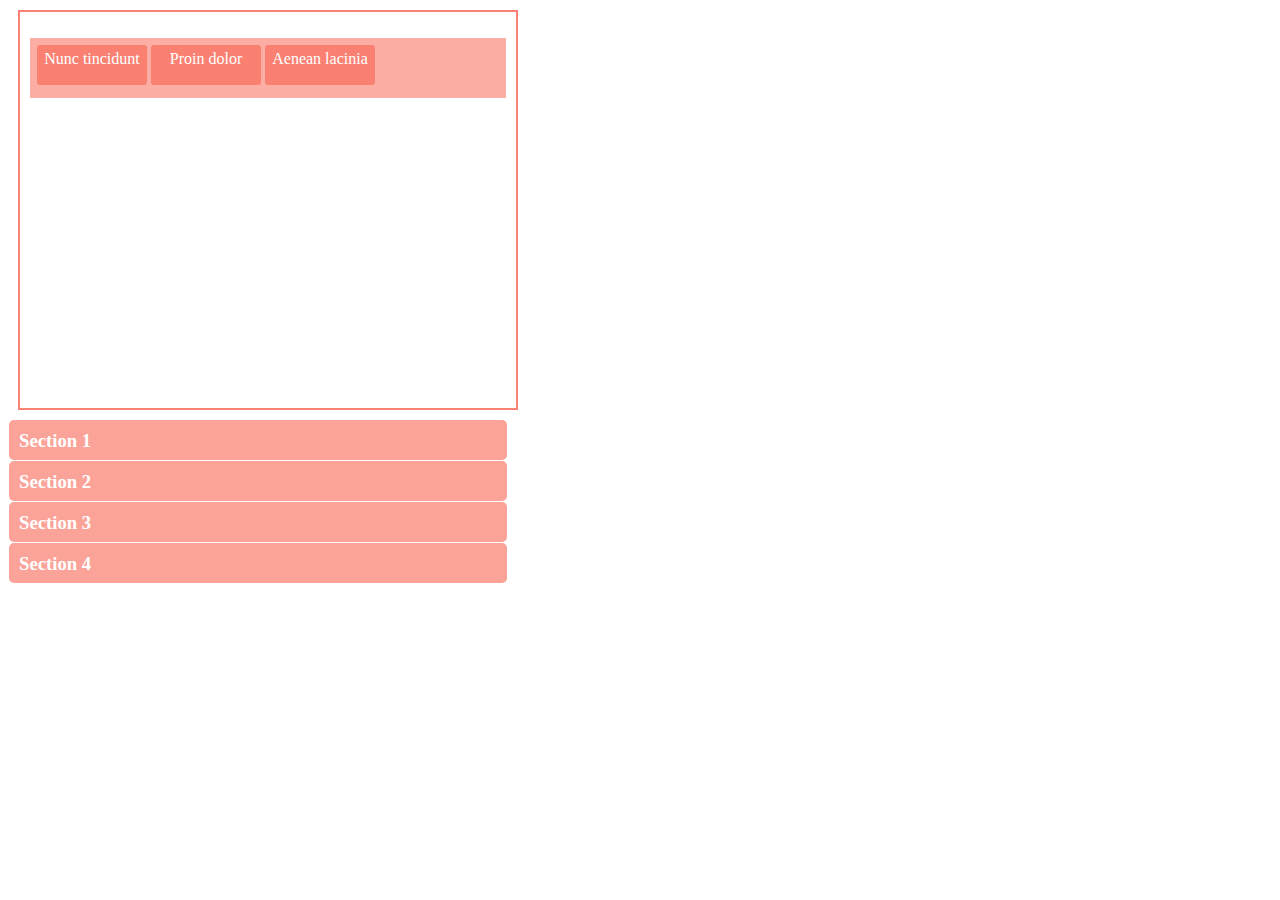
==== index.html @ b11ffdd8 "Practica 1 js2" ====
<!DOCTYPE html>
<html lang="en">
 <head>
    <meta charset="UTF-8">
    <meta name="viewport" content="width=device-width, initial-scale=1.0">
    <meta http-equiv="X-UA-Compatible" content="ie=edge">
    <link rel="stylesheet" href="styles.css">
    <title>Document</title>
 </head>
 <body>
     <div id="tabs">
         <ul>
           <li><a href="#tabs-1" class="tab">Nunc tincidunt</a></li>
           <li><a href="#tabs-2" class="tab">Proin dolor</a></li>
           <li><a href="#tabs-3" class="tab">Aenean lacinia</a></li> 
        </ul>
        <div id="tabs-1" class="change">
            <p>Lorem Ipsum is simply dummy text of the printing and typesetting industry. Lorem Ipsum has been the industry's standard dummy text ever since the 1500s, when an unknown printer took a galley of type and scrambled it to make a type specimen book. </p>
        </div>
        <div id="tabs-2" class="change">
            <p>t has survived not only five centuries, but also the leap into electronic typesetting, remaining essentially unchanged. It was popularised in the 1960s with the release of Letraset sheets containing Lorem Ipsum </p>
        </div>
        <div id="tabs-3" class="change">
            <p>It is a long established fact that a reader will be distracted by the readable content of a page when looking at its layout. </p>
        </div>
     </div>

     <!--Accordion-->
     <div id="acordion">
         <h3>Section 1</h3>
         <div class="widget">
             <p>Text 1</p>
         </div>
         <h3>Section 2</h3>
         <div class="widget">
             <p>Text 2</p>
         </div>
         <h3>Section 3</h3>
         <div class="widget">
             <p>Text 3</p>
         </div>
         <h3>Section 4</h3>
         <div class="widget">
             <p>Text 4 </p>
         </div>
     </div>
     



    <script src="script.js"></script>
    <script>
        show ('tab','block');
    </script>
    <script>
        accordion ('h3' , 'active');
    </script>
 </body>
</html>
---- styles.css ----
ul{
    background: #fa8072a2;
    height: 50px;
    padding:5px; 
}
li{
    background: salmon;
    height: 30px;
    width: 100px;
    border-radius:3px; 
    margin: 2px;
    list-style: none;
    float: left;
    text-align: center;
    padding:5px;
    
}
a{
    color: white;
    text-decoration: none;
}

#tabs{
    margin: 10px;
    height: 400px;
    width: 500px;
    border: 2px salmon solid;
    box-sizing: border-box;
    padding:10px;
}
.change{
    display: none;
}

/*Acordion*/

#acordion{
    height: 400px;
    width: 500px;
    
    box-sizing: border-box;
}
h3{
    margin: 1px;
    padding: 10px;
    box-sizing: border-box;
    height: 40px;
    background: #fa8072b9;
    color: white;
    border-radius: 5px;
}
.widget{
    display:none;
    height: 200px;
    margin: 1px;
    padding: 10px;
    border-radius: 5px;
    border: 1px #fa8072b9 solid;
}
.active{
    background: #eb4a38d8;
}
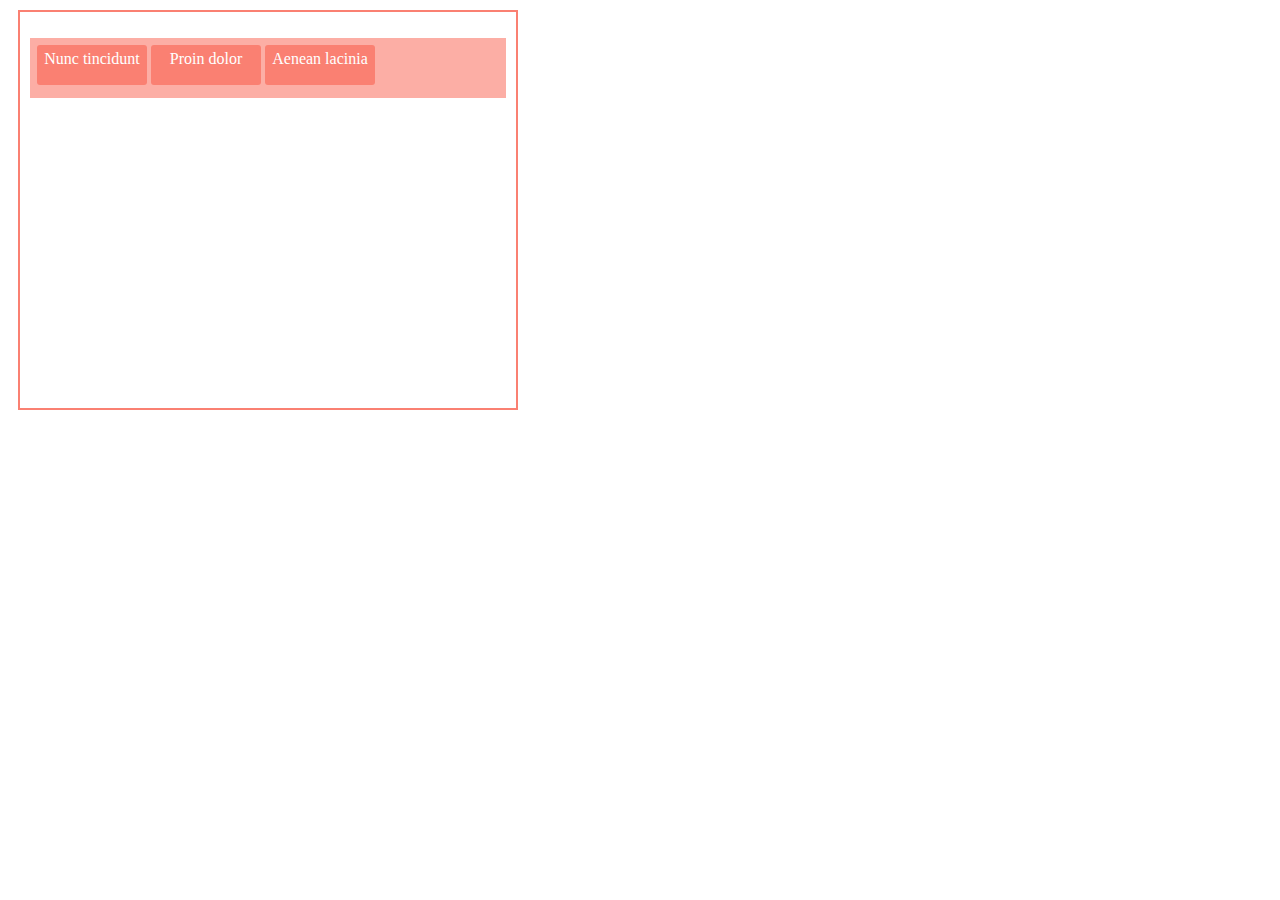
==== commit 5ee1ba81: "html de cordeon aparte" ====
--- a/index.html
+++ b/index.html
@@ -25,26 +25,6 @@
         </div>
      </div>
 
-     <!--Accordion-->
-     <div id="acordion">
-         <h3>Section 1</h3>
-         <div class="widget">
-             <p>Text 1</p>
-         </div>
-         <h3>Section 2</h3>
-         <div class="widget">
-             <p>Text 2</p>
-         </div>
-         <h3>Section 3</h3>
-         <div class="widget">
-             <p>Text 3</p>
-         </div>
-         <h3>Section 4</h3>
-         <div class="widget">
-             <p>Text 4 </p>
-         </div>
-     </div>
-     
 
 
 
